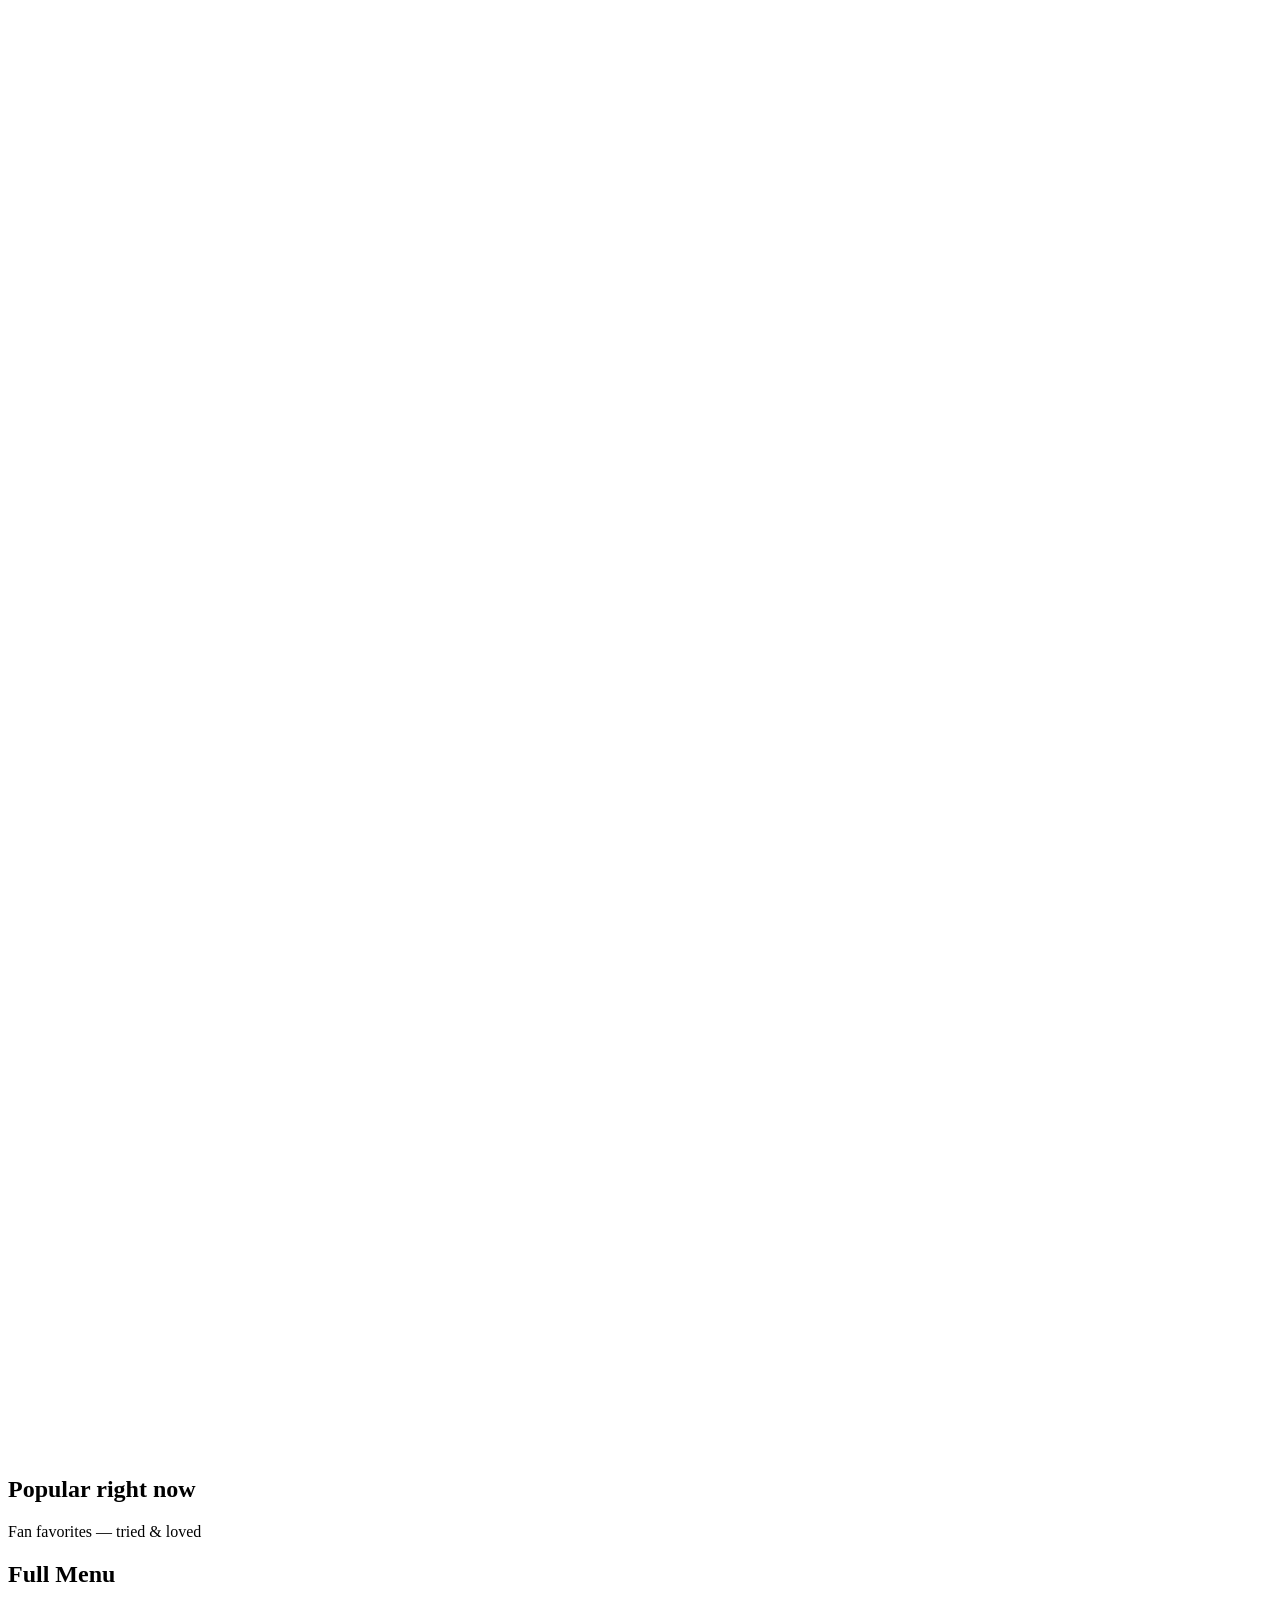
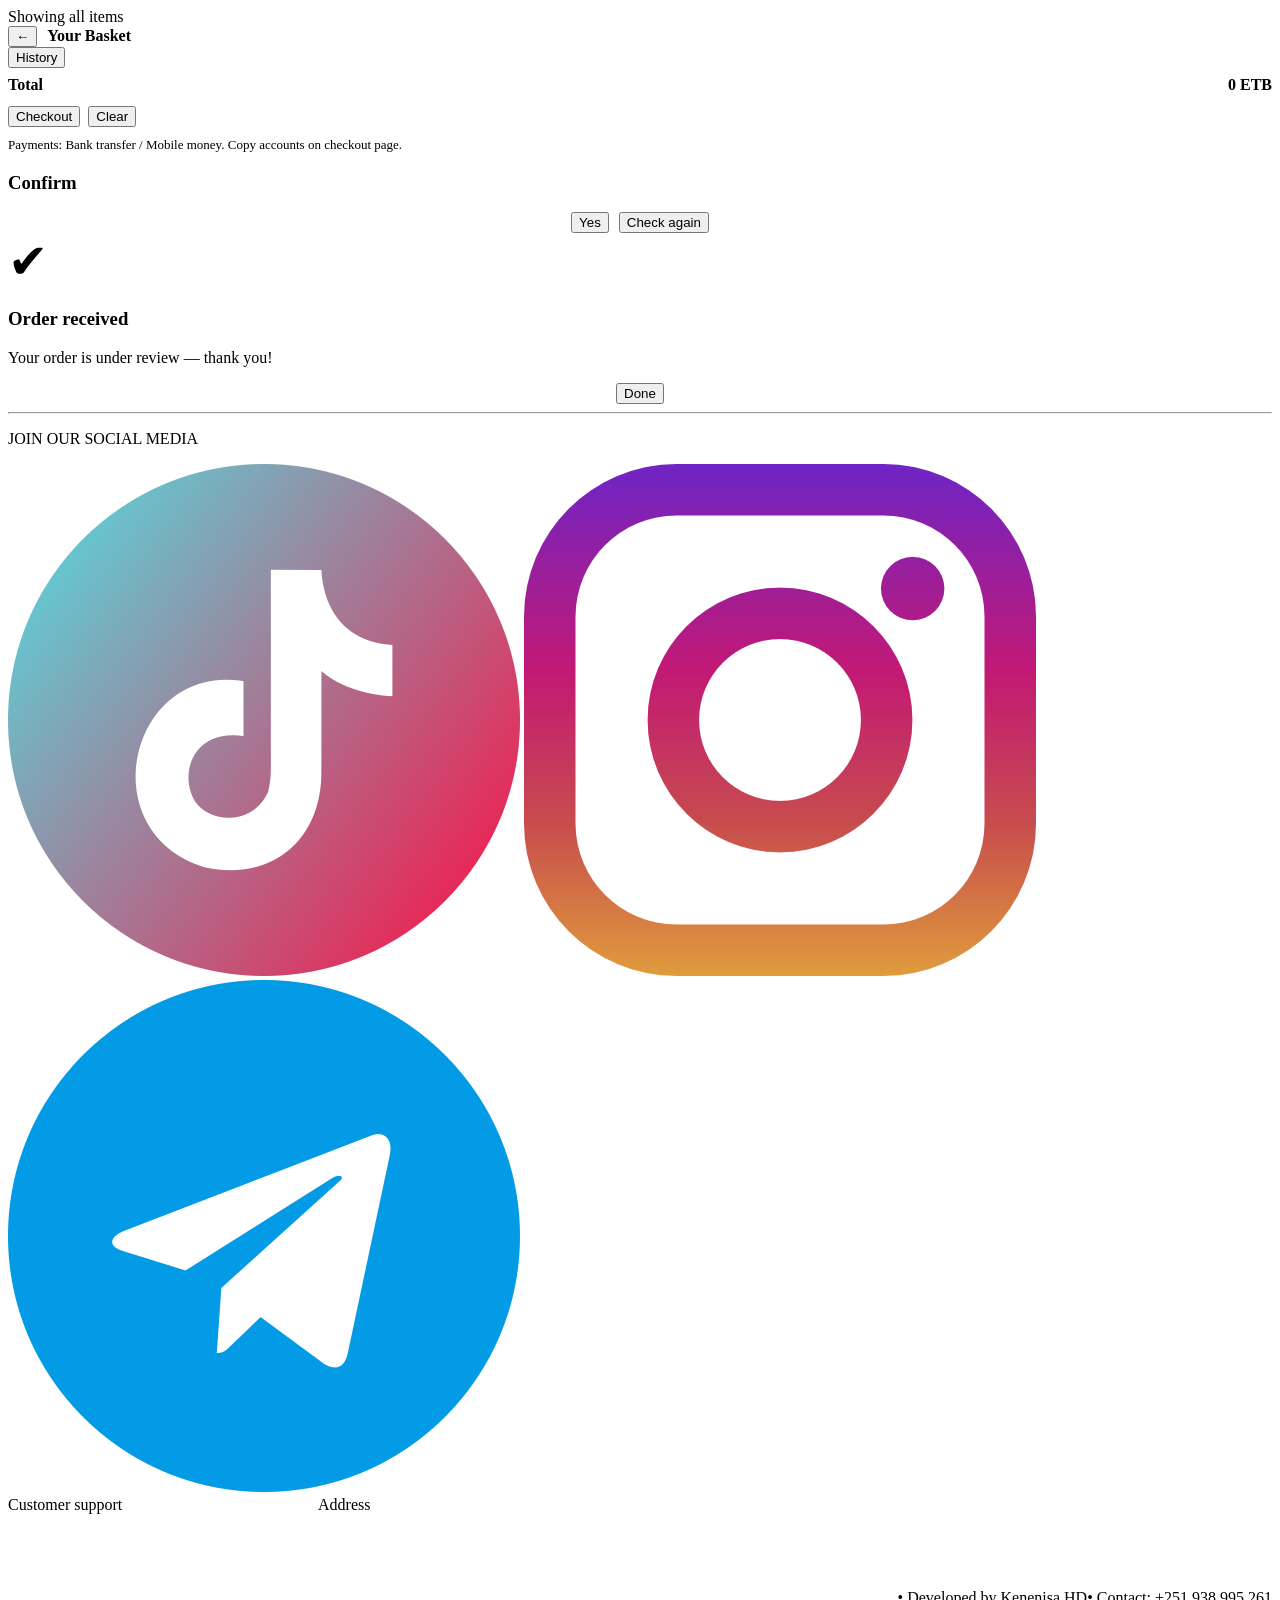
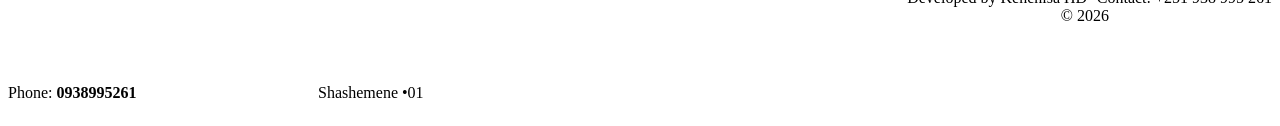
==== website/index.html @ e33bf728 "brisa caffe + sanity cms" ====
<!doctype html>
<html lang="en">

<head>
    <meta charset="utf-8" />
    <meta name="viewport" content="width=device-width,initial-scale=1" />
    <title>Berisa Caffe — Home</title>

    <link href="https://unpkg.com/aos@2.3.4/dist/aos.css" rel="stylesheet">
    <link rel="stylesheet" href="css/index.css">

</head>

<body>

    <header>
        <div class="brand">
            <img style="background: transparent;" src="images/Icons/Logo.png" alt="logo" data-aos="fade-in"
                data-aos-duration="2000" onerror="this.style.display='none'">
            <h3 data-aos="fade-up" data-aos-duration="2200">CAFFE</h3>
        </div>

        <div class="controls" data-aos="fade-up" data-aos-duration="2400">
            <div class="search">
                <svg width="16" height="16" viewBox="0 0 24 24" fill="none">
                    <path d="M21 21l-4.35-4.35" stroke="currentColor" stroke-width="1.2" stroke-linecap="round" />
                </svg>
                <input id="searchInput" placeholder="Search pizza, burger, juice..." aria-label="Search menu" />
            </div>

            <div class="theme-toggle" id="themeToggle" title="Toggle theme">🌙</div>

            <div class="cart-icon" id="cartIcon" title="Open cart" role="button" aria-label="Open cart">
                <svg width="18" height="18" viewBox="0 0 24 24" fill="none">
                    <path d="M6 6h15l-1.5 9h-12L6 6z" stroke="currentColor" stroke-width="1.5" stroke-linecap="round" />
                </svg>
                <span class="cart-badge" id="cartCount">0</span>
            </div>
        </div>
    </header>
    <!-- style="background-image:url('https://images.unsplash.com/photo-1504674900247-0877df9cc836?auto=format&fit=crop&w=1600&q=80')"> -->
    <!-- hero -->
    <section class="hero" id="hero">
        <!-- <div class="bg" id="heroBg"></div> -->

        <video class="bg1" src="bgvideo3.mp4" autoplay loop muted></video>
        <video class="bg2" src="bgvideo2.mp4" autoplay loop muted></video>
        <video class="bg3" src="bgvideo3.mp4" autoplay loop muted></video>



        <!-- <div class="overlay"></div> -->
        <div class="inner" data-aos="fade-up" data-aos-duration="2000">
            <h1>Food that makes you smile 🍕🍔🥤</h1>
            <p>Fresh pizza, burgers, juices & crafted drinks — prepared with care.</p>
            <div style="margin-top:12px" data-aos="fade-up" data-aos-duration="2300">
                <button class="small-btn"
                    onclick="document.getElementById('categoriesWrap').scrollIntoView({behavior:'smooth'})">Explore
                    Menu</button>
                <button class="small-btn" id="surpriseBtn">Surprise me 🎲</button>
            </div>
        </div>
    </section>

    <div id="categoriesWrap" class="categories fade-in" data-aos="fade-up" data-aos-duration="2800">
        <button class="cat-btn active" data-cat="all" data-aos="fade-up" data-aos-duration="3100">All</button>
        <button class="cat-btn" data-cat="fastfood" data-aos="fade-up" data-aos-duration="3200">Fast Food</button>
        <button class="cat-btn" data-cat="drinks" data-aos="fade-up" data-aos-duration="3300">Drinks</button>
        <button class="cat-btn" data-cat="juice" data-aos="fade-up" data-aos-duration="3400">Juice</button>
        <button class="cat-btn" data-cat="pizza" data-aos="fade-up" data-aos-duration="3500">Pizza</button>
    </div>

    <main>
        <section>
            <div class="section-head">
                <h2>Popular right now</h2>
                <div class="sub" style="color:var(--muted)">Fan favorites — tried & loved</div>
            </div>
            <div id="popular" class="popular-grid"></div>
        </section>

        <section>
            <div class="section-head">
                <h2>Full Menu</h2>
                <div class="sub" id="resultsText" style="color:var(--muted)">Showing all items</div>
            </div>
            <div id="menu" aria-live="polite"></div>
        </section>
    </main>

    <!-- Cart drawer (has close/back icon) -->
    <aside class="cart-drawer" id="cartDrawer" aria-hidden="true">
        <div class="drawer-head">
            <div style="display:flex;align-items:center;gap:10px">
                <button class="small-btn" id="closeCart" title="Close cart">←</button>
                <div style="font-weight:800">Your Basket</div>
            </div>
            <div>
                <button class="small-btn" id="goToOrders" title="Orders / History">History</button>
            </div>
        </div>

        <div class="cart-items" id="cartItems"></div>

        <div style="display:flex;justify-content:space-between;align-items:center;margin-top:8px">
            <div style="font-weight:800">Total</div>
            <div id="cartTotal" style="font-weight:900;color:var(--green)">0 ETB</div>
        </div>

        <div style="display:flex;gap:8px;margin-top:12px">
            <button class="checkout-btn" id="gotoCheckout">Checkout</button>
            <button class="small-btn" id="clearCart">Clear</button>
        </div>

        <div style="margin-top:10px;color:var(--muted);font-size:13px">Payments: Bank transfer / Mobile money. Copy
            accounts on checkout page.</div>
    </aside>

    <!-- Centered modals -->
    <div class="modal" id="confirmModal">
        <div class="box">
            <h3 id="confirmTitle">Confirm</h3>
            <p id="confirmBody"></p>
            <div style="display:flex;gap:10px;justify-content:center;margin-top:12px"><button class="checkout-btn"
                    id="confirmYes">Yes</button><button class="small-btn" id="confirmNo">Check again</button></div>
        </div>
    </div>

    <div class="modal" id="successModal">
        <div class="box">
            <div style="font-size:48px;color:var(--green)">✔</div>
            <h3 id="successTitle">Order received</h3>
            <p id="successBody">Your order is under review — thank you!</p>
            <div style="display:flex;justify-content:center;margin-top:12px"><button class="checkout-btn"
                    id="successDone">Done</button></div>
        </div>
    </div>

    <div class="modal" id="viewProofModal">
        <div class="box" id="proofBox"></div>
    </div>

    <div class="toast" id="toast"></div>

    <footer>
        <hr>
        <div class="social-media">

            <p> JOIN OUR SOCIAL MEDIA</p>
            <div class="social-link">
                <a href="#">
                    <img src="images/social-media/tiktok.png" alt="Tiktok"></a>
                <a href="#">
                    <img src="images/social-media/instagram.png" alt="Instagram"></a>
                <a href="#">
                    <img src="images/Icons/telegram.png" alt="Telegram"></a>
            </div>
        </div>
        <div
            style="max-width:var(--maxw);margin:0 auto;display:flex;justify-content:space-between;gap:12px;flex-wrap:wrap;align-items:center">
            <div style="display: flex; align-items: center; justify-content: center; gap: 10px;">
                <div>
                    <span>Customer support</span><br />
                    <video src="images/Icons/tech-support.mp4" autoplay loop>

                    </video>
                    <p>Phone:<strong> 0938995261</strong></p>
                </div>

                <div>
                    <span>Address</span><br />
                    <video src="images/Icons/location.mp4" autoplay loop></video>
                    <p> Shashemene •01</p>
                </div>

            </div>
            <div style="color:var(--muted) ;text-align: center;">• Developed by Kenenisa HD• Contact: +251 938 995 261
                <br> ©
                2026
            </div>
        </div>
    </footer>

    <script src="https://unpkg.com/aos@2.3.4/dist/aos.js"></script>

    <script type="module" src="js/index.js"></script>
</body>

</html>
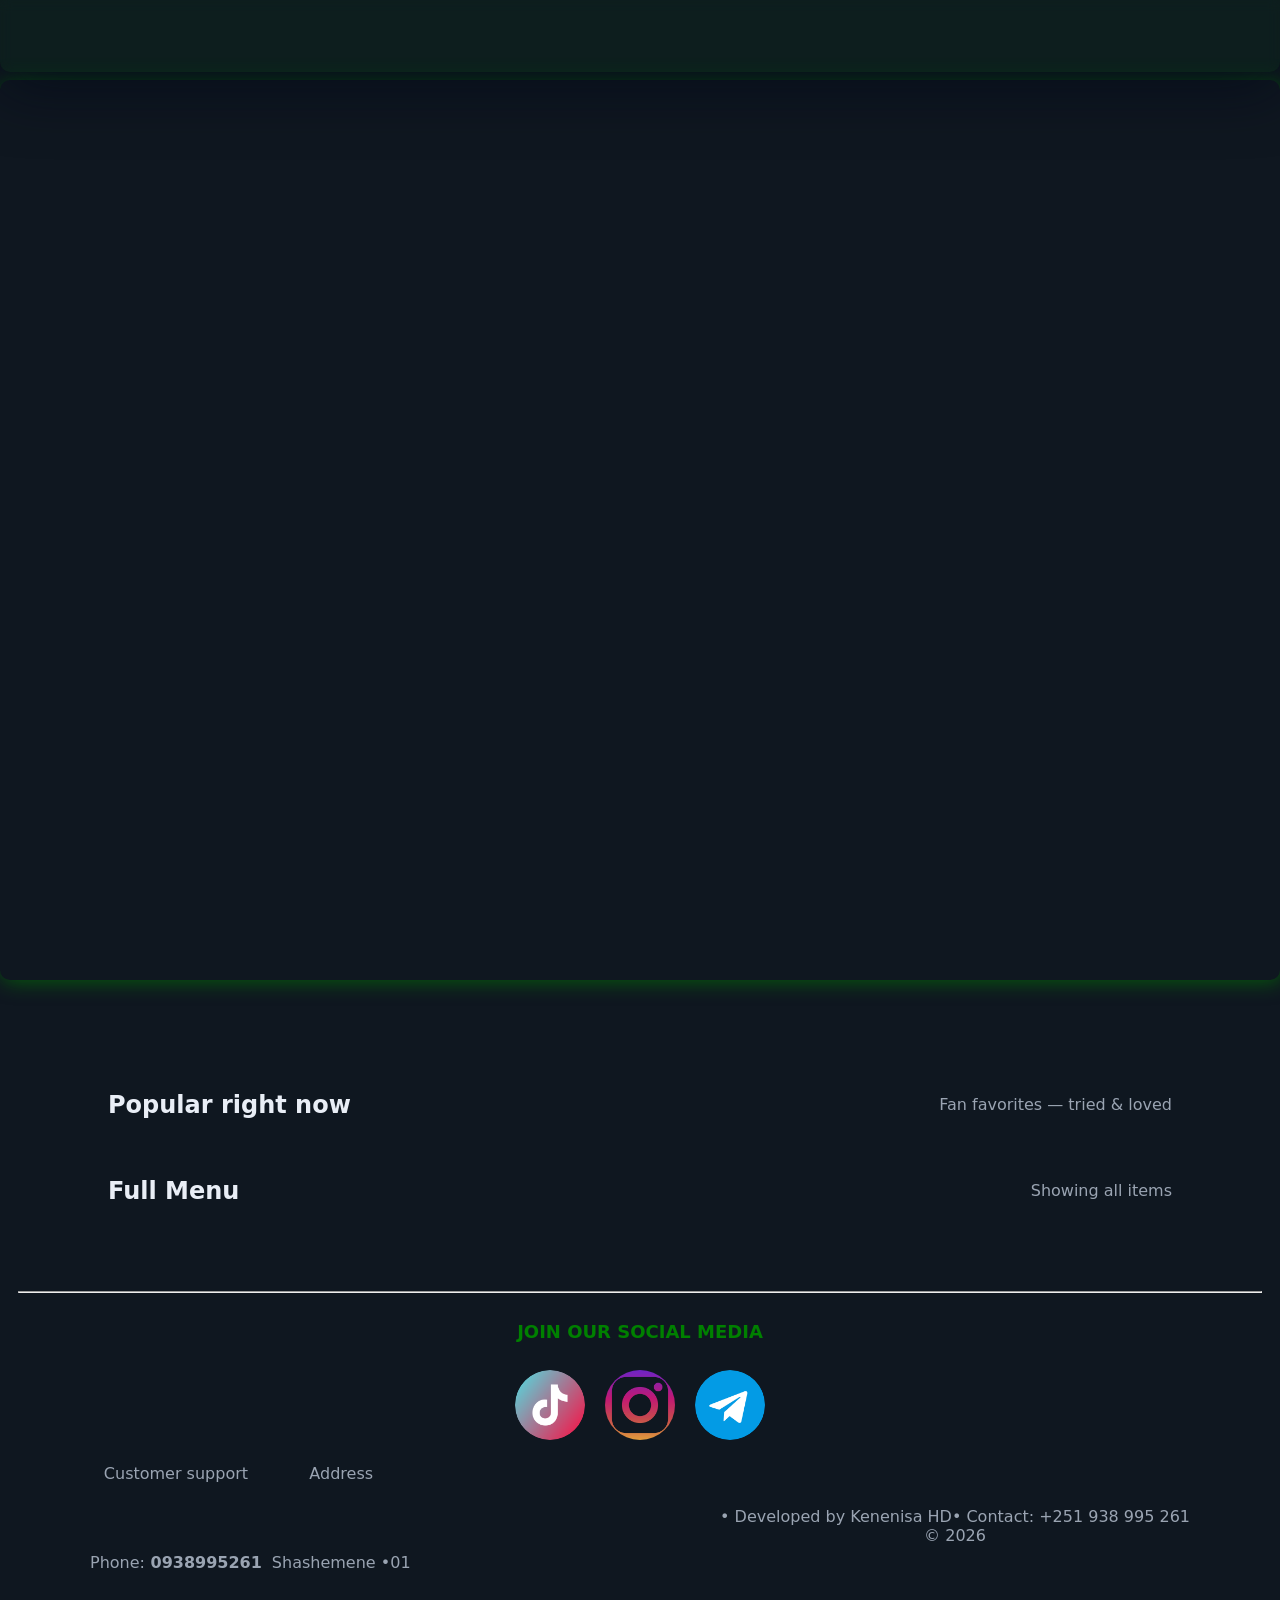
==== commit 5ff4545a: "Update index.html" ====
--- a/website/index.html
+++ b/website/index.html
@@ -7,7 +7,7 @@
     <title>Berisa Caffe — Home</title>
 
     <link href="https://unpkg.com/aos@2.3.4/dist/aos.css" rel="stylesheet">
-    <link rel="stylesheet" href="css/index.css">
+    <link rel="stylesheet" href="/website/public/css/index.css">
 
 </head>
 
@@ -183,7 +183,7 @@
 
     <script src="https://unpkg.com/aos@2.3.4/dist/aos.js"></script>
 
-    <script type="module" src="js/index.js"></script>
+    <script type="module" src="/website/public/js/index.js"></script>
 </body>
 
-</html>+</html>
--- a/website/public/css/index.css
+++ b/website/public/css/index.css
@@ -0,0 +1,719 @@
+:root {
+    --green: #12a454;
+    --green-2: #54d38f;
+    --bg: #0f1720;
+    --card: #0b1220;
+    --muted: #9aa4b2;
+    --text: #e9eef6;
+    --glass: rgba(255, 255, 255, 0.04);
+    --shadow: 0 16px 60px rgba(2, 6, 23, 0.6);
+    --radius: 14px;
+    --maxw: 1100px;
+}
+
+:root[data-theme="light"] {
+    --bg: #f6f9fb;
+    --card: #fff;
+    --muted: #445162;
+    --text: #0b1220;
+    --glass: rgba(11, 18, 32, 0.03);
+    --shadow: 0 12px 40px rgba(11, 18, 32, 0.06);
+}
+
+* {
+    box-sizing: border-box
+}
+
+html,
+body {
+    height: 100%;
+    margin: 0;
+    font-family: Poppins, Inter, system-ui;
+    background: var(--bg);
+    color: var(--text);
+    -webkit-font-smoothing: antialiased
+}
+
+a {
+    color: inherit;
+    text-decoration: none
+}
+
+/* Header */
+header {
+    position: fixed;
+    top: 0;
+    left: 0;
+    right: 0;
+    /*
+    transform: translateX(-50%);
+    width: min(var(--maxw), 96%); */
+    z-index: 1400;
+    display: flex;
+    align-items: center;
+    justify-content: space-between;
+    gap: 12px;
+    padding: 12px;
+    /* border-radius: 28px; */
+    border-bottom-right-radius: 10px;
+    border-bottom-left-radius: 10px;
+    /* background: linear-gradient(180deg, rgba(255, 255, 255, 0.02), rgba(0, 0, 0, 0.03)); */
+    background-color: rgba(8, 94, 19, 0.11);
+    box-shadow: var(--shadow);
+    backdrop-filter: blur(6px);
+}
+
+.brand {
+    display: flex;
+    align-items: center;
+    gap: 10px
+}
+
+.brand img {
+    width: 48px;
+    height: 48px;
+    border-radius: 10px;
+    object-fit: cover
+}
+
+.brand h3 {
+    margin: 0;
+    font-size: 30px;
+    font-weight: 700;
+    color: green;
+}
+
+.controls {
+    display: flex;
+    align-items: center;
+    gap: 10px
+}
+
+.search {
+    display: flex;
+    align-items: center;
+    gap: 8px;
+    background: var(--card);
+    padding: 8px;
+    border-radius: 12px;
+    border: 1px solid rgba(255, 255, 255, 0.02)
+}
+
+.search input {
+    background: transparent;
+    border: 0;
+    outline: 0;
+    color: var(--text);
+    width: 160px;
+
+}
+
+
+
+/* .hamburger {
+    display: flex;
+    align-items: center;
+    justify-content: center;
+    width: 44px;
+    height: 44px;
+    border-radius: 10px;
+    background: var(--card);
+    cursor: pointer;
+    border: 1px solid rgba(255, 255, 255, 0.02)
+} */
+
+.theme-toggle {
+    padding: 8px;
+    border-radius: 10px;
+    background: var(--bg);
+    cursor: pointer;
+    transition: scale 2s ease-in-out;
+}
+
+.theme-toggle:hover {
+    scale: 1.1;
+}
+
+.cart-icon {
+
+    position: relative;
+    padding: 8px;
+    border-radius: 10px;
+    background: var(--bg);
+    cursor: pointer;
+    border: 1px solid rgba(255, 255, 255, 0.02)
+}
+
+.cart-badge {
+    position: absolute;
+    top: -6px;
+    right: -6px;
+    background: var(--green);
+    color: #fff;
+    padding: 3px 7px;
+    border-radius: 999px;
+    font-size: 12px;
+    font-weight: 700;
+}
+
+/* hero */
+.hero {
+    height: 100vh;
+    display: flex;
+    align-items: center;
+    justify-content: center;
+    text-align: center;
+    position: relative;
+    /* border-bottom-left-radius: 22px;
+    border-bottom-right-radius: 22px; */
+    border-radius: 10px;
+    overflow: hidden;
+    padding: 40px 18px;
+    margin-top: 80px;
+    box-shadow: 2px 2px 20px rgba(0, 128, 0, 0.644);
+
+}
+
+.hero .bg1 {
+    position: absolute;
+    inset: 0;
+    /* background-size: cover;
+    background-position: center; */
+    transition: transform 1000ms, opacity 700ms;
+    filter: contrast(1.02) saturate(1.04) brightness(.78);
+    border-radius: 10px;
+    width: 100%;
+    height: 100%;
+    object-fit: cover;
+    animation: videos 18s infinite;
+}
+
+.hero .bg2 {
+    position: absolute;
+    inset: 0;
+    /* background-size: cover;
+    background-position: center; */
+    transition: transform 1000ms, opacity 700ms;
+    filter: contrast(1.02) saturate(1.04) brightness(.78);
+    border-radius: 10px;
+    width: 100%;
+    height: 100%;
+    object-fit: cover;
+    animation: videos2 18s infinite;
+}
+
+.hero .bg3 {
+    position: absolute;
+    inset: 0;
+    /* background-size: cover;
+    background-position: center; */
+    transition: transform 1000ms, opacity 700ms;
+    filter: contrast(1.02) saturate(1.04) brightness(.78);
+    border-radius: 10px;
+    width: 100%;
+    height: 100%;
+    object-fit: cover;
+    animation: videos3 18s infinite;
+}
+
+@keyframes videos {
+    0% {
+        opacity: 1;
+    }
+
+    30% {
+        opacity: 1;
+    }
+
+    33% {
+        opacity: 0;
+    }
+
+    100% {
+        opacity: 0;
+    }
+}
+
+@keyframes videos1 {
+    0% {
+        opacity: 0;
+    }
+
+    33% {
+        opacity: 1;
+    }
+
+    60% {
+        opacity: 1;
+    }
+
+    66% {
+        opacity: 0;
+    }
+
+    100% {
+        opacity: 0;
+    }
+
+}
+
+@keyframes videos3 {
+    0% {
+        opacity: 0;
+    }
+
+    66% {
+        opacity: 1;
+    }
+
+    90% {
+        opacity: 1;
+    }
+
+    100% {
+        opacity: 0;
+    }
+}
+
+.hero .overlay {
+    position: absolute;
+    inset: 0;
+    background: linear-gradient(180deg, rgba(0, 0, 0, 0.2), rgba(0, 0, 0, 0.5))
+}
+
+.hero .inner {
+    position: relative;
+    z-index: 2;
+    max-width: 920px;
+    color: var(--text)
+}
+
+.hero h1 {
+    font-size: 30px;
+    margin: 0 0 8px;
+    color: white;
+}
+
+.hero p {
+    color: wheat;
+    margin: 0 0 12px
+}
+
+/* categories */
+.categories {
+    display: flex;
+    gap: 10px;
+    flex-wrap: wrap;
+    justify-content: center;
+    padding: 18px;
+    font-weight: bolder;
+
+}
+
+.cat-btn {
+    padding: 10px 14px;
+    border-radius: 999px;
+    /* background: linear-gradient(180deg, rgba(255, 255, 255, 0.02), rgba(0, 0, 0, 0.03)); */
+    background-color: white;
+    border: 1px solid rgba(255, 255, 255, 0.02);
+    cursor: pointer;
+    color: green;
+    font-weight: 700;
+    transition: transform 2s;
+}
+
+.cat-btn.active {
+    background: linear-gradient(90deg, var(--green), var(--green-2));
+    color: #ffffff;
+    transform: translateY(-6px);
+    box-shadow: 0 18px 40px rgba(2, 6, 23, 0.14)
+}
+
+.cat-btn:hover {
+    transform: scale(1.1);
+    box-shadow: 5px 5px 5px green;
+    color: #000;
+}
+
+main {
+    max-width: var(--maxw);
+    margin: 0 auto;
+    padding: 18px;
+    display: grid;
+    gap: 18px
+}
+
+.section-head {
+    display: flex;
+    justify-content: space-between;
+    align-items: center
+}
+
+.popular-grid {
+    display: grid;
+    grid-template-columns: repeat(auto-fit, minmax(180px, 1fr));
+    gap: 12px
+}
+
+/* 3D card */
+.card {
+    background: var(--card);
+    border-radius: 12px;
+    overflow: hidden;
+    box-shadow: var(--shadow);
+    transition: transform 600ms, box-shadow 600ms;
+    transform-style: preserve-3d
+}
+
+.card .media {
+    height: 140px;
+    overflow: hidden
+}
+
+.card .media img {
+    width: 100%;
+    height: 100%;
+    object-fit: cover;
+    display: block;
+    transition: transform 900ms
+}
+
+.card .meta {
+    padding: 10px;
+    display: flex;
+    justify-content: space-between;
+    align-items: center
+}
+
+.card:hover {
+    transform: translateY(-10px) rotateX(4deg) rotateY(-6deg) scale(1.02);
+    box-shadow: 0 26px 80px rgba(2, 6, 23, 0.6)
+}
+
+.card:hover .media img {
+    transform: scale(1.06) rotate(.6deg)
+}
+
+/* menu grid */
+#menu {
+    display: grid;
+    grid-template-columns: repeat(auto-fit, minmax(180px, 1fr));
+    gap: 12px
+}
+
+.menu-item {
+    background: linear-gradient(180deg, rgba(255, 255, 255, 0.01), rgba(0, 0, 0, 0.03));
+    border-radius: 10px;
+    overflow: hidden;
+    box-shadow: 0 10px 30px rgba(0, 0, 0, 0.25);
+    display: flex;
+    flex-direction: column;
+    transition: transform 2s;
+
+}
+
+.menu-item:hover img {
+    transform: scale(1.02);
+}
+
+.menu-item:hover {
+    transform: scale(1.03);
+    box-shadow: 2px 2px 20px rgba(0, 128, 0, 0.575);
+}
+
+.menu-item .img {
+    height: 280px;
+
+    background: #000
+}
+
+.menu-item .img img {
+    height: 100%;
+    width: 100%;
+    object-fit: cover;
+    transition: transform 700ms
+}
+
+
+
+.menu-name {
+    font-weight: 700
+}
+
+.menu-desc {
+    color: var(--muted);
+    font-size: 13px;
+    margin: 6px 0
+}
+
+.price {
+    font-weight: bolder;
+    color: var(--green);
+    padding: 10px;
+    border-radius: 6px;
+
+}
+
+.menu-foot {
+    display: flex;
+    justify-content: space-between;
+    align-items: center
+}
+
+.menu-item .body {
+    padding: 10px;
+}
+
+
+.btn-add {
+    padding: 8px 10px;
+    border-radius: 8px;
+    background: linear-gradient(90deg, var(--green), var(--green-2));
+
+
+    color: white;
+    border: 0;
+    cursor: pointer;
+    font-weight: 700
+}
+
+.small-btn,
+.checkout-btn {
+    padding: 8px;
+    border-radius: 8px;
+    background-color: green;
+    border: 1px solid rgba(255, 255, 255, 0.04);
+    color: white;
+    cursor: pointer;
+}
+
+.small-btn:hover,
+.checkout-btn:hover {
+    background-color: #12e671;
+    color: black;
+    transform: scale(1.05);
+}
+
+/* Cart drawer (with back/close) */
+.cart-drawer {
+    position: fixed;
+    right: -100%;
+    top: 0;
+    height: 100%;
+    width: 420px;
+    max-width: 100%;
+    background: var(--card);
+    box-shadow: -20px 0 60px rgba(0, 0, 0, 0.45);
+    transition: right 420ms;
+    z-index: 1500;
+    padding: 14px;
+    display: flex;
+    flex-direction: column
+}
+
+.cart-drawer.open {
+    right: 0
+}
+
+.cart-drawer .drawer-head {
+    display: flex;
+    align-items: center;
+    justify-content: space-between;
+    gap: 12px
+}
+
+.cart-items {
+    overflow: auto;
+    flex: 1;
+    padding-right: 8px;
+    margin-top: 8px
+}
+
+.cart-row {
+    display: flex;
+    gap: 10px;
+    align-items: center;
+    padding: 10px;
+    border-radius: 8px;
+    background: linear-gradient(180deg, rgba(255, 255, 255, 0.01), rgba(0, 0, 0, 0.03));
+    margin-bottom: 8px
+}
+
+.cart-row img {
+    width: 64px;
+    height: 64px;
+    object-fit: cover;
+    border-radius: 8px
+}
+
+.qty-controls {
+    display: flex;
+    gap: 8px;
+    align-items: center
+}
+
+/* .small-btn {
+    padding: 6px 8px;
+    border-radius: 8px;
+    border: 0;
+    background: rgba(255, 255, 255, 0.03);
+    color: var(--text);
+    cursor: pointer
+} */
+/* checkout btn */
+/* .checkout-btn {
+    padding: 8px;
+    border-radius: 8px;
+    background-color: green;
+    border: 1px solid rgba(255, 255, 255, 0.04);
+    color: white;
+    cursor: pointer;
+} */
+
+/* toast */
+.toast {
+    position: fixed;
+    bottom: 18px;
+    left: 50%;
+    transform: translateX(-50%);
+    background: rgba(0, 0, 0, 0.75);
+    color: #fff;
+    padding: 10px 14px;
+    border-radius: 10px;
+    display: none;
+    z-index: 1600
+}
+
+/* centered modal template (reused across pages) */
+.modal {
+    position: fixed;
+    left: 0;
+    top: 0;
+    width: 100%;
+    height: 100%;
+    background: rgba(0, 0, 0, 0.6);
+    display: none;
+    align-items: center;
+    justify-content: center;
+    z-index: 1700
+}
+
+.modal .box {
+    background: var(--card);
+    padding: 18px;
+    border-radius: 12px;
+    max-width: 420px;
+    width: 92%;
+    text-align: center
+}
+
+.modal .box h3 {
+    margin: 6px 0
+}
+
+.modal .box p {
+    color: var(--muted)
+}
+
+footer {
+    padding: 40px 18px;
+    text-align: center;
+    color: var(--muted)
+}
+
+/* responsive */
+@media(min-width:900px) {
+    .search input {
+        width: 220px
+    }
+
+    .hero h1 {
+        font-size: 40px
+    }
+}
+
+@media(max-width:700px) {
+    header {
+        transform: none;
+        width: auto
+    }
+
+    .search input {
+        width: 110px
+    }
+
+    .menu-item .img {
+        height: 250px
+    }
+
+    .menu-item .img img {
+        height: 100%;
+        width: 100%;
+    }
+
+    .cart-drawer {
+        width: 100%
+    }
+}
+
+.social-media {
+    margin: 10px;
+    display: flex;
+    flex-direction: column;
+    align-items: center;
+    justify-content: center;
+}
+
+.social-link {
+    display: flex;
+
+}
+
+.social-media a {
+    text-decoration: none;
+    margin: 10px;
+
+
+    transition: transform 2s;
+}
+
+.social-media p {
+    font-weight: bolder;
+    font-size: 18px;
+    color: green;
+}
+
+.social-media a img {
+    width: 70px;
+    border-radius: 35px;
+    border: none;
+    object-fit: cover;
+
+
+}
+
+.social-media a img:hover {
+    transform: scale(1.05);
+}
+
+/* scrollbar */
+::-webkit-scrollbar {
+    width: 5px;
+}
+
+::-webkit-scrollbar-thumb {
+    border-radius: 100px;
+    background-color: rgb(21, 108, 4);
+
+}
+
+::-webkit-scrollbar-track {
+    background-color: rgba(86, 87, 87, 0);
+
+}
+
+/* 3d social media */
+video {
+    width: 100px;
+    background-color: transparent;
+}
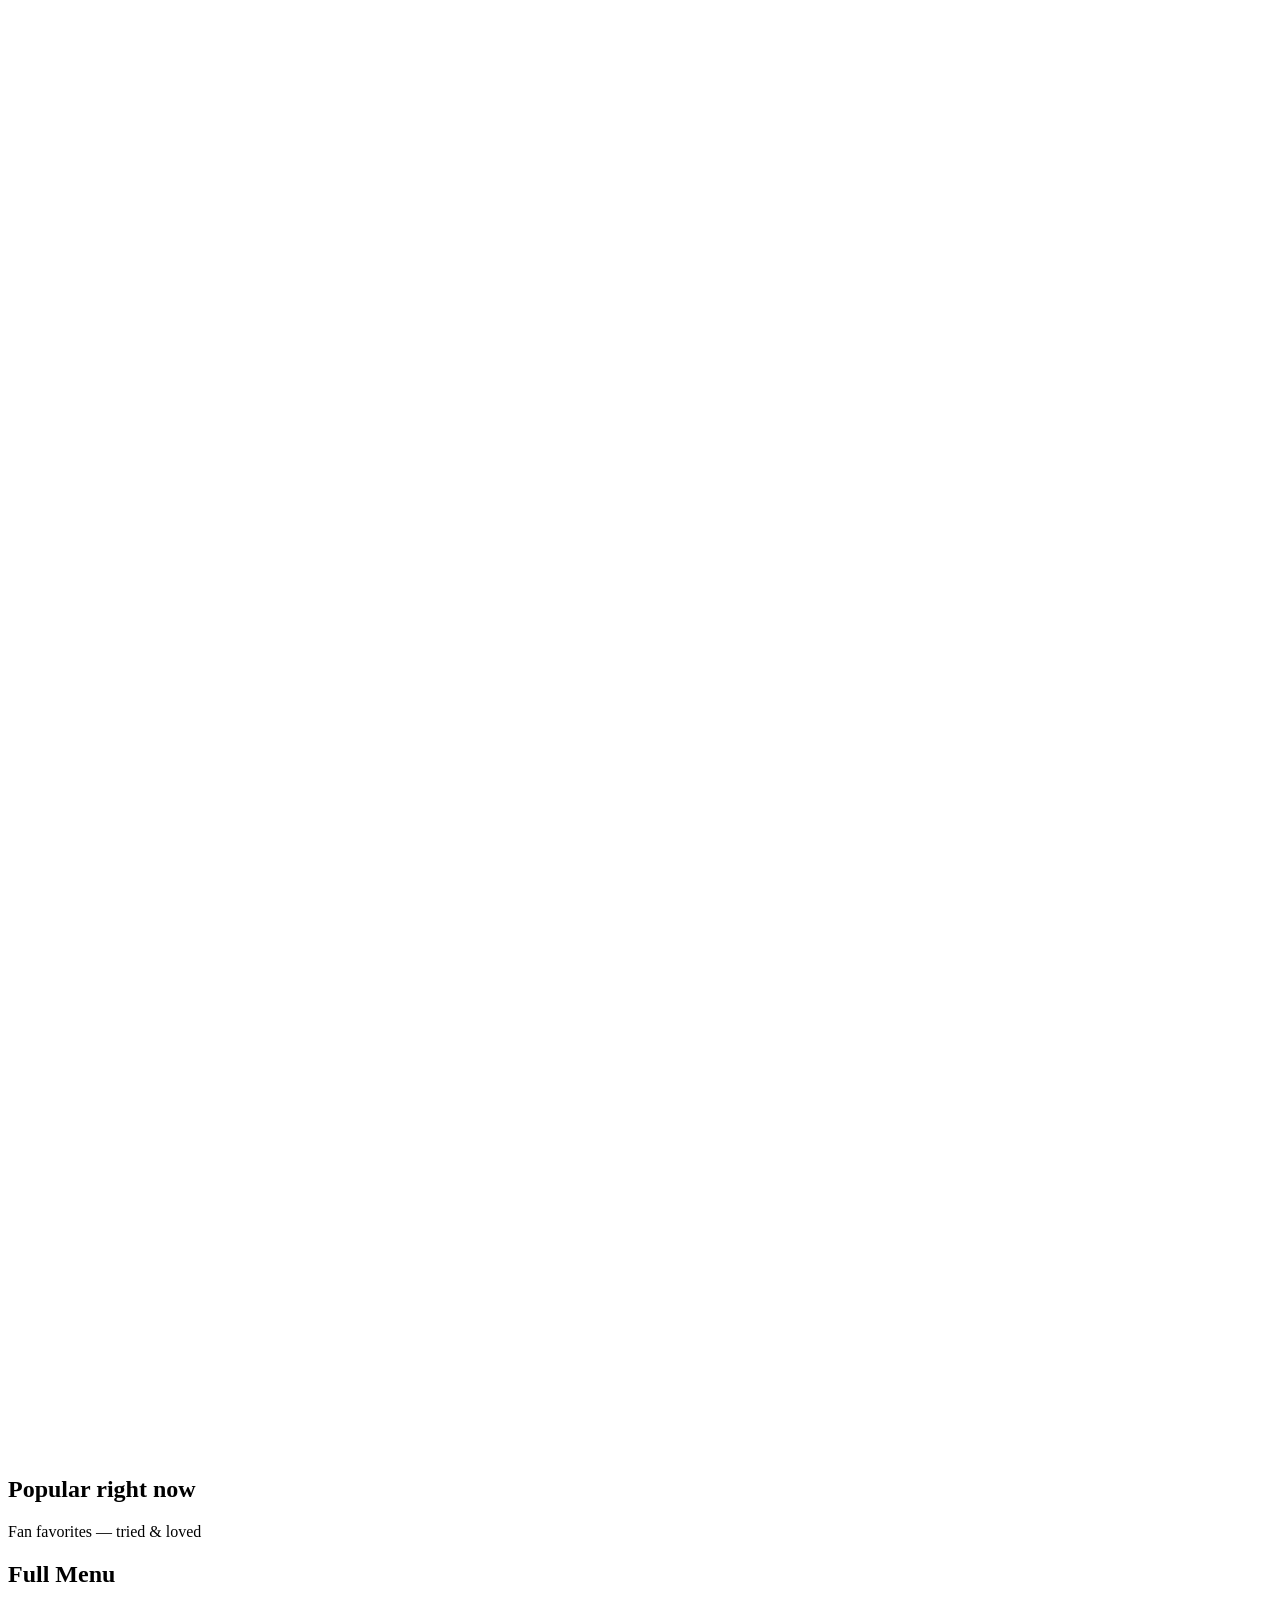
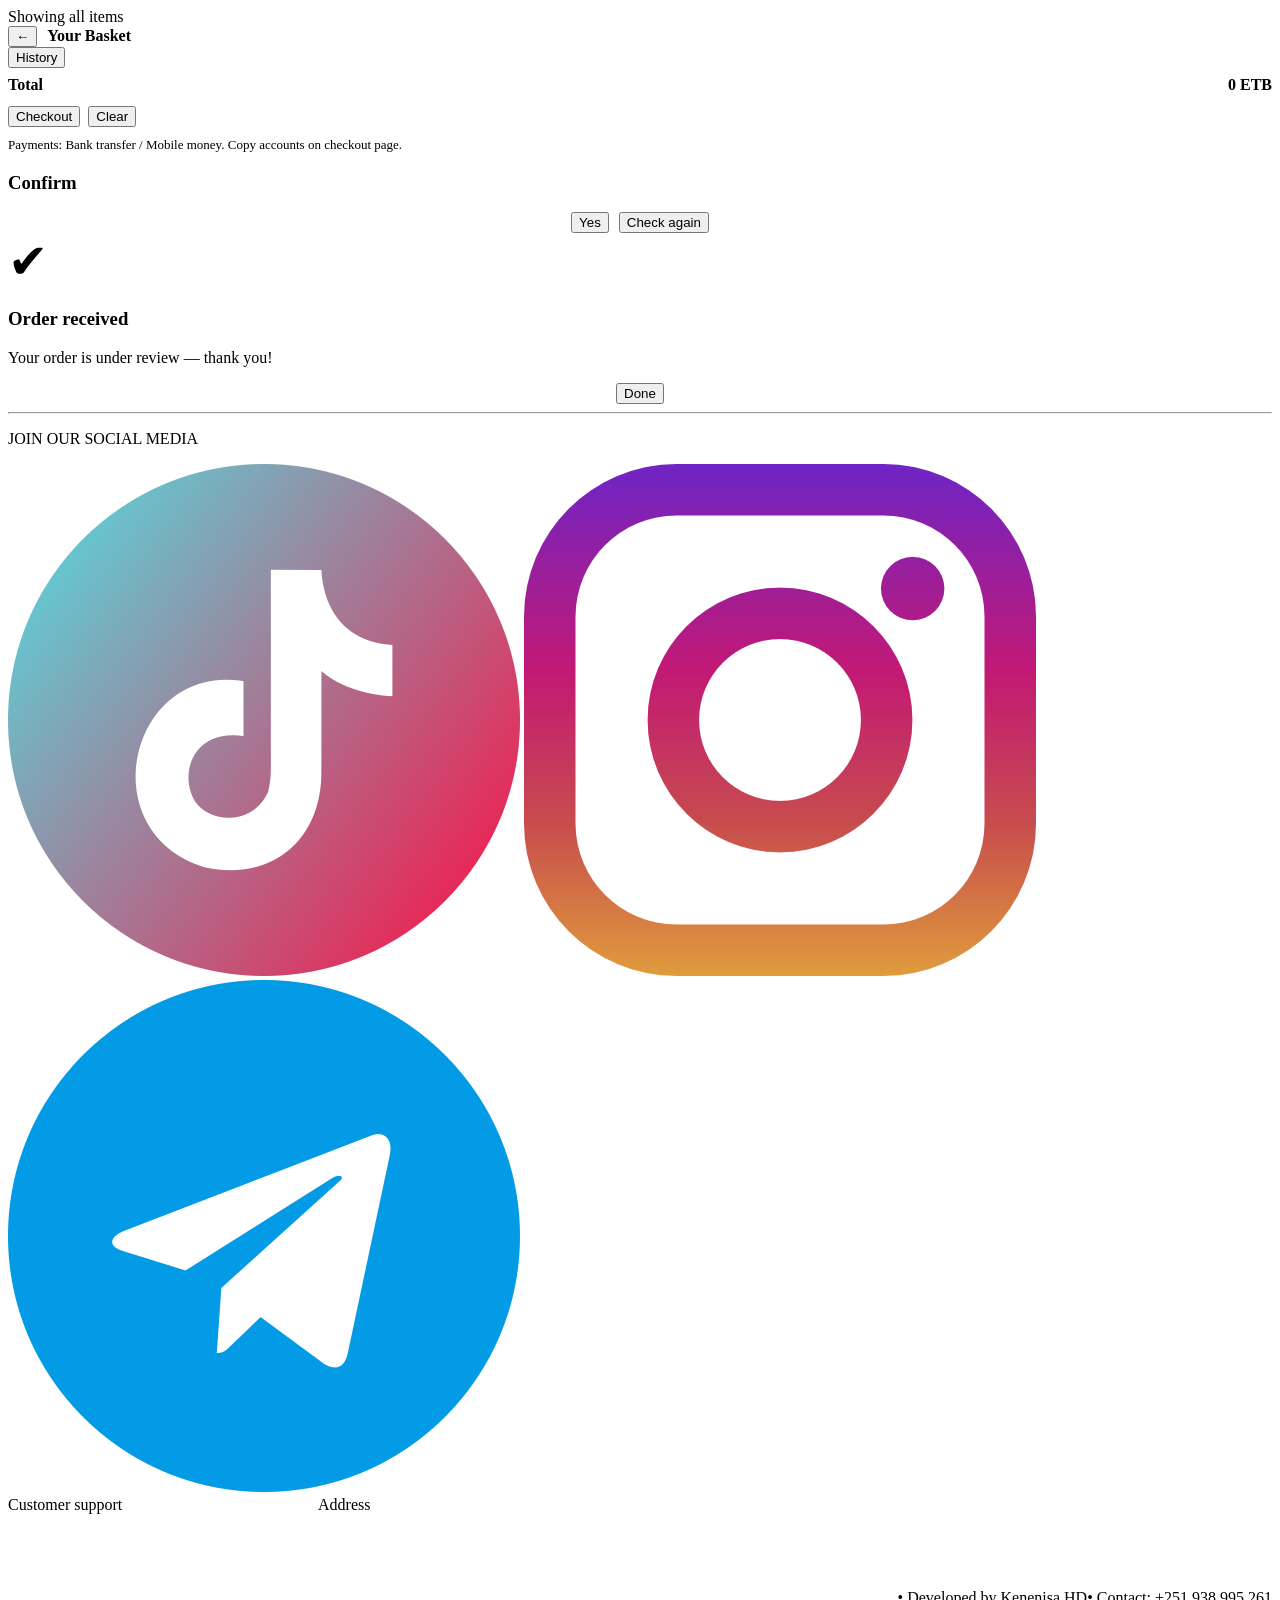
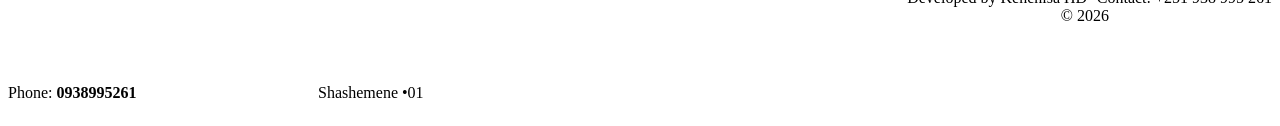
==== commit e4c63cb7: "Update CSS and JS file paths in index.html" ====
--- a/website/index.html
+++ b/website/index.html
@@ -7,7 +7,7 @@
     <title>Berisa Caffe — Home</title>
 
     <link href="https://unpkg.com/aos@2.3.4/dist/aos.css" rel="stylesheet">
-    <link rel="stylesheet" href="/website/public/css/index.css">
+    <link rel="stylesheet" href="/public/css/index.css">
 
 </head>
 
@@ -183,7 +183,7 @@
 
     <script src="https://unpkg.com/aos@2.3.4/dist/aos.js"></script>
 
-    <script type="module" src="/website/public/js/index.js"></script>
+    <script type="module" src="/public/js/index.js"></script>
 </body>
 
 </html>
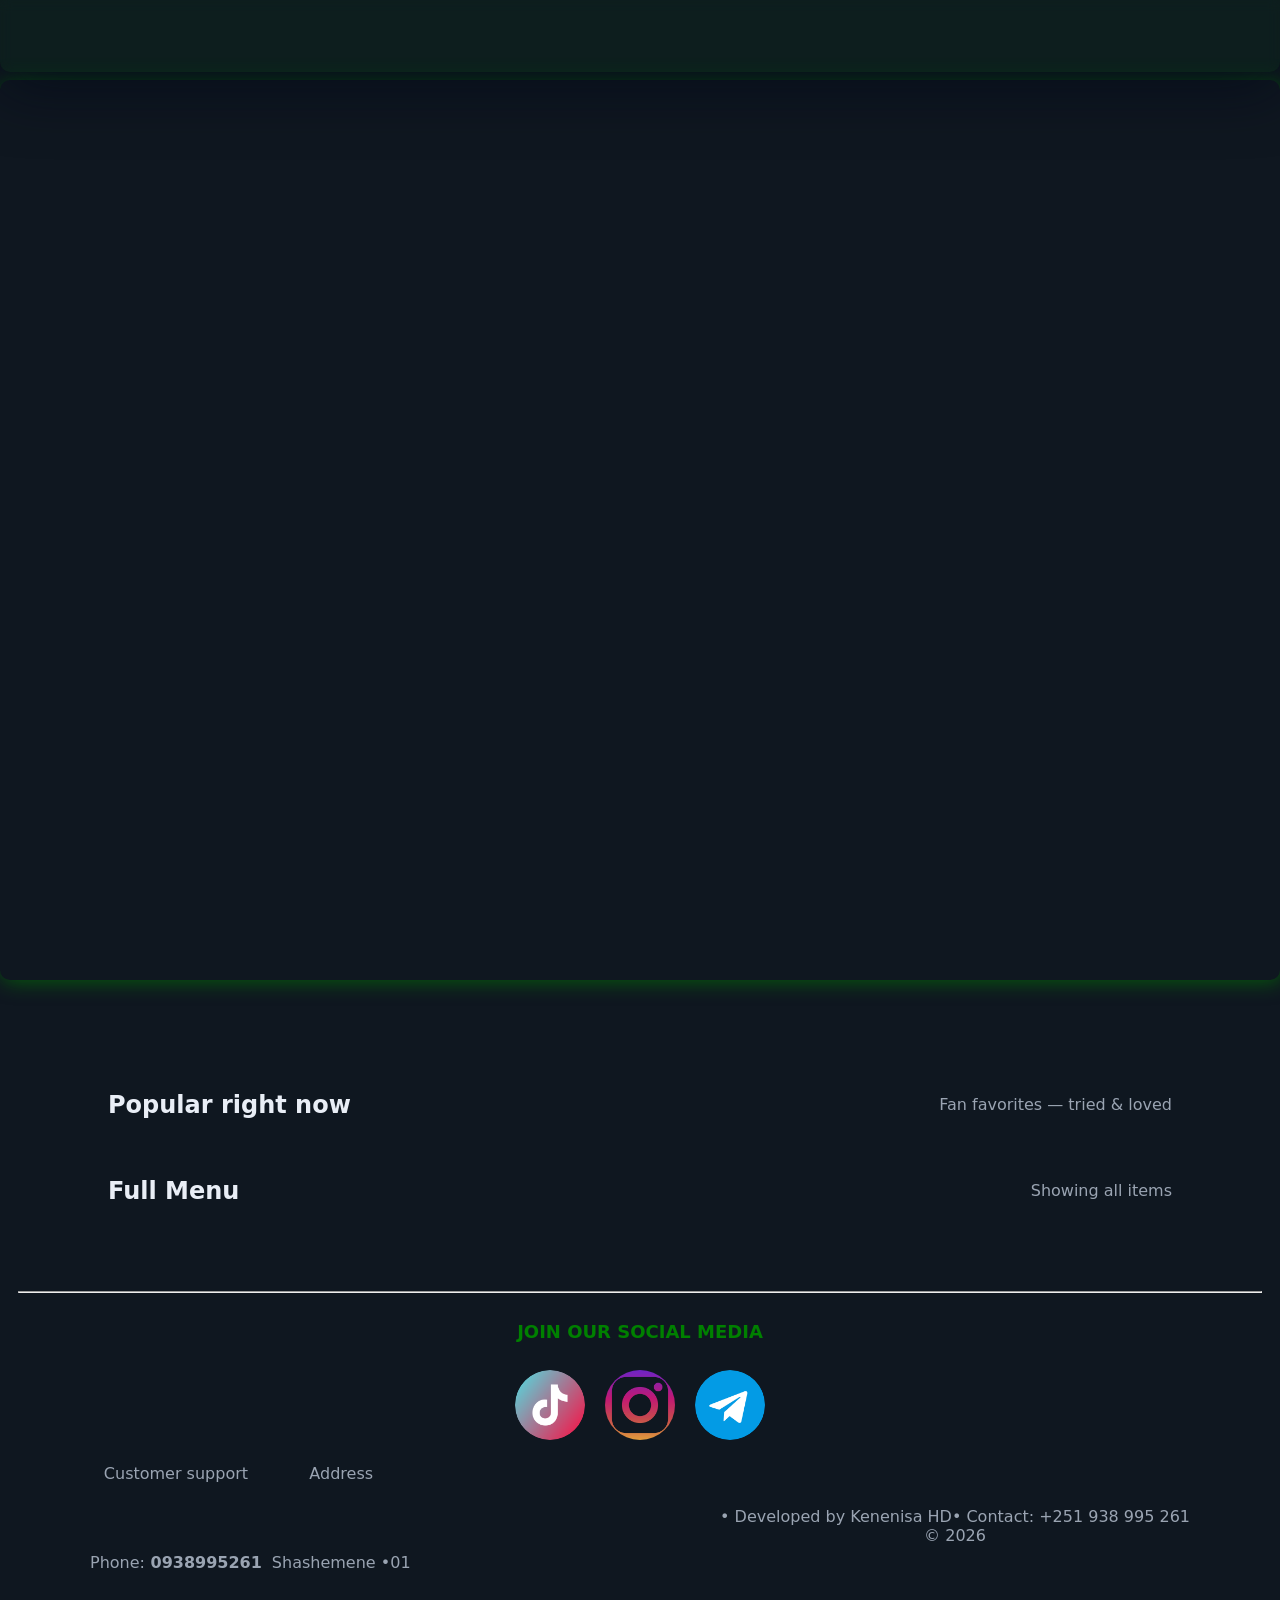
==== commit a17b7c8f: "Update index.html" ====
--- a/website/index.html
+++ b/website/index.html
@@ -7,7 +7,7 @@
     <title>Berisa Caffe — Home</title>
 
     <link href="https://unpkg.com/aos@2.3.4/dist/aos.css" rel="stylesheet">
-    <link rel="stylesheet" href="/public/css/index.css">
+    <link rel="stylesheet" href="public/css/index.css">
 
 </head>
 
--- a/website/public/css/index.css
+++ b/website/public/css/index.css
@@ -0,0 +1,719 @@
+:root {
+    --green: #12a454;
+    --green-2: #54d38f;
+    --bg: #0f1720;
+    --card: #0b1220;
+    --muted: #9aa4b2;
+    --text: #e9eef6;
+    --glass: rgba(255, 255, 255, 0.04);
+    --shadow: 0 16px 60px rgba(2, 6, 23, 0.6);
+    --radius: 14px;
+    --maxw: 1100px;
+}
+
+:root[data-theme="light"] {
+    --bg: #f6f9fb;
+    --card: #fff;
+    --muted: #445162;
+    --text: #0b1220;
+    --glass: rgba(11, 18, 32, 0.03);
+    --shadow: 0 12px 40px rgba(11, 18, 32, 0.06);
+}
+
+* {
+    box-sizing: border-box
+}
+
+html,
+body {
+    height: 100%;
+    margin: 0;
+    font-family: Poppins, Inter, system-ui;
+    background: var(--bg);
+    color: var(--text);
+    -webkit-font-smoothing: antialiased
+}
+
+a {
+    color: inherit;
+    text-decoration: none
+}
+
+/* Header */
+header {
+    position: fixed;
+    top: 0;
+    left: 0;
+    right: 0;
+    /*
+    transform: translateX(-50%);
+    width: min(var(--maxw), 96%); */
+    z-index: 1400;
+    display: flex;
+    align-items: center;
+    justify-content: space-between;
+    gap: 12px;
+    padding: 12px;
+    /* border-radius: 28px; */
+    border-bottom-right-radius: 10px;
+    border-bottom-left-radius: 10px;
+    /* background: linear-gradient(180deg, rgba(255, 255, 255, 0.02), rgba(0, 0, 0, 0.03)); */
+    background-color: rgba(8, 94, 19, 0.11);
+    box-shadow: var(--shadow);
+    backdrop-filter: blur(6px);
+}
+
+.brand {
+    display: flex;
+    align-items: center;
+    gap: 10px
+}
+
+.brand img {
+    width: 48px;
+    height: 48px;
+    border-radius: 10px;
+    object-fit: cover
+}
+
+.brand h3 {
+    margin: 0;
+    font-size: 30px;
+    font-weight: 700;
+    color: green;
+}
+
+.controls {
+    display: flex;
+    align-items: center;
+    gap: 10px
+}
+
+.search {
+    display: flex;
+    align-items: center;
+    gap: 8px;
+    background: var(--card);
+    padding: 8px;
+    border-radius: 12px;
+    border: 1px solid rgba(255, 255, 255, 0.02)
+}
+
+.search input {
+    background: transparent;
+    border: 0;
+    outline: 0;
+    color: var(--text);
+    width: 160px;
+
+}
+
+
+
+/* .hamburger {
+    display: flex;
+    align-items: center;
+    justify-content: center;
+    width: 44px;
+    height: 44px;
+    border-radius: 10px;
+    background: var(--card);
+    cursor: pointer;
+    border: 1px solid rgba(255, 255, 255, 0.02)
+} */
+
+.theme-toggle {
+    padding: 8px;
+    border-radius: 10px;
+    background: var(--bg);
+    cursor: pointer;
+    transition: scale 2s ease-in-out;
+}
+
+.theme-toggle:hover {
+    scale: 1.1;
+}
+
+.cart-icon {
+
+    position: relative;
+    padding: 8px;
+    border-radius: 10px;
+    background: var(--bg);
+    cursor: pointer;
+    border: 1px solid rgba(255, 255, 255, 0.02)
+}
+
+.cart-badge {
+    position: absolute;
+    top: -6px;
+    right: -6px;
+    background: var(--green);
+    color: #fff;
+    padding: 3px 7px;
+    border-radius: 999px;
+    font-size: 12px;
+    font-weight: 700;
+}
+
+/* hero */
+.hero {
+    height: 100vh;
+    display: flex;
+    align-items: center;
+    justify-content: center;
+    text-align: center;
+    position: relative;
+    /* border-bottom-left-radius: 22px;
+    border-bottom-right-radius: 22px; */
+    border-radius: 10px;
+    overflow: hidden;
+    padding: 40px 18px;
+    margin-top: 80px;
+    box-shadow: 2px 2px 20px rgba(0, 128, 0, 0.644);
+
+}
+
+.hero .bg1 {
+    position: absolute;
+    inset: 0;
+    /* background-size: cover;
+    background-position: center; */
+    transition: transform 1000ms, opacity 700ms;
+    filter: contrast(1.02) saturate(1.04) brightness(.78);
+    border-radius: 10px;
+    width: 100%;
+    height: 100%;
+    object-fit: cover;
+    animation: videos 18s infinite;
+}
+
+.hero .bg2 {
+    position: absolute;
+    inset: 0;
+    /* background-size: cover;
+    background-position: center; */
+    transition: transform 1000ms, opacity 700ms;
+    filter: contrast(1.02) saturate(1.04) brightness(.78);
+    border-radius: 10px;
+    width: 100%;
+    height: 100%;
+    object-fit: cover;
+    animation: videos2 18s infinite;
+}
+
+.hero .bg3 {
+    position: absolute;
+    inset: 0;
+    /* background-size: cover;
+    background-position: center; */
+    transition: transform 1000ms, opacity 700ms;
+    filter: contrast(1.02) saturate(1.04) brightness(.78);
+    border-radius: 10px;
+    width: 100%;
+    height: 100%;
+    object-fit: cover;
+    animation: videos3 18s infinite;
+}
+
+@keyframes videos {
+    0% {
+        opacity: 1;
+    }
+
+    30% {
+        opacity: 1;
+    }
+
+    33% {
+        opacity: 0;
+    }
+
+    100% {
+        opacity: 0;
+    }
+}
+
+@keyframes videos1 {
+    0% {
+        opacity: 0;
+    }
+
+    33% {
+        opacity: 1;
+    }
+
+    60% {
+        opacity: 1;
+    }
+
+    66% {
+        opacity: 0;
+    }
+
+    100% {
+        opacity: 0;
+    }
+
+}
+
+@keyframes videos3 {
+    0% {
+        opacity: 0;
+    }
+
+    66% {
+        opacity: 1;
+    }
+
+    90% {
+        opacity: 1;
+    }
+
+    100% {
+        opacity: 0;
+    }
+}
+
+.hero .overlay {
+    position: absolute;
+    inset: 0;
+    background: linear-gradient(180deg, rgba(0, 0, 0, 0.2), rgba(0, 0, 0, 0.5))
+}
+
+.hero .inner {
+    position: relative;
+    z-index: 2;
+    max-width: 920px;
+    color: var(--text)
+}
+
+.hero h1 {
+    font-size: 30px;
+    margin: 0 0 8px;
+    color: white;
+}
+
+.hero p {
+    color: wheat;
+    margin: 0 0 12px
+}
+
+/* categories */
+.categories {
+    display: flex;
+    gap: 10px;
+    flex-wrap: wrap;
+    justify-content: center;
+    padding: 18px;
+    font-weight: bolder;
+
+}
+
+.cat-btn {
+    padding: 10px 14px;
+    border-radius: 999px;
+    /* background: linear-gradient(180deg, rgba(255, 255, 255, 0.02), rgba(0, 0, 0, 0.03)); */
+    background-color: white;
+    border: 1px solid rgba(255, 255, 255, 0.02);
+    cursor: pointer;
+    color: green;
+    font-weight: 700;
+    transition: transform 2s;
+}
+
+.cat-btn.active {
+    background: linear-gradient(90deg, var(--green), var(--green-2));
+    color: #ffffff;
+    transform: translateY(-6px);
+    box-shadow: 0 18px 40px rgba(2, 6, 23, 0.14)
+}
+
+.cat-btn:hover {
+    transform: scale(1.1);
+    box-shadow: 5px 5px 5px green;
+    color: #000;
+}
+
+main {
+    max-width: var(--maxw);
+    margin: 0 auto;
+    padding: 18px;
+    display: grid;
+    gap: 18px
+}
+
+.section-head {
+    display: flex;
+    justify-content: space-between;
+    align-items: center
+}
+
+.popular-grid {
+    display: grid;
+    grid-template-columns: repeat(auto-fit, minmax(180px, 1fr));
+    gap: 12px
+}
+
+/* 3D card */
+.card {
+    background: var(--card);
+    border-radius: 12px;
+    overflow: hidden;
+    box-shadow: var(--shadow);
+    transition: transform 600ms, box-shadow 600ms;
+    transform-style: preserve-3d
+}
+
+.card .media {
+    height: 140px;
+    overflow: hidden
+}
+
+.card .media img {
+    width: 100%;
+    height: 100%;
+    object-fit: cover;
+    display: block;
+    transition: transform 900ms
+}
+
+.card .meta {
+    padding: 10px;
+    display: flex;
+    justify-content: space-between;
+    align-items: center
+}
+
+.card:hover {
+    transform: translateY(-10px) rotateX(4deg) rotateY(-6deg) scale(1.02);
+    box-shadow: 0 26px 80px rgba(2, 6, 23, 0.6)
+}
+
+.card:hover .media img {
+    transform: scale(1.06) rotate(.6deg)
+}
+
+/* menu grid */
+#menu {
+    display: grid;
+    grid-template-columns: repeat(auto-fit, minmax(180px, 1fr));
+    gap: 12px
+}
+
+.menu-item {
+    background: linear-gradient(180deg, rgba(255, 255, 255, 0.01), rgba(0, 0, 0, 0.03));
+    border-radius: 10px;
+    overflow: hidden;
+    box-shadow: 0 10px 30px rgba(0, 0, 0, 0.25);
+    display: flex;
+    flex-direction: column;
+    transition: transform 2s;
+
+}
+
+.menu-item:hover img {
+    transform: scale(1.02);
+}
+
+.menu-item:hover {
+    transform: scale(1.03);
+    box-shadow: 2px 2px 20px rgba(0, 128, 0, 0.575);
+}
+
+.menu-item .img {
+    height: 280px;
+
+    background: #000
+}
+
+.menu-item .img img {
+    height: 100%;
+    width: 100%;
+    object-fit: cover;
+    transition: transform 700ms
+}
+
+
+
+.menu-name {
+    font-weight: 700
+}
+
+.menu-desc {
+    color: var(--muted);
+    font-size: 13px;
+    margin: 6px 0
+}
+
+.price {
+    font-weight: bolder;
+    color: var(--green);
+    padding: 10px;
+    border-radius: 6px;
+
+}
+
+.menu-foot {
+    display: flex;
+    justify-content: space-between;
+    align-items: center
+}
+
+.menu-item .body {
+    padding: 10px;
+}
+
+
+.btn-add {
+    padding: 8px 10px;
+    border-radius: 8px;
+    background: linear-gradient(90deg, var(--green), var(--green-2));
+
+
+    color: white;
+    border: 0;
+    cursor: pointer;
+    font-weight: 700
+}
+
+.small-btn,
+.checkout-btn {
+    padding: 8px;
+    border-radius: 8px;
+    background-color: green;
+    border: 1px solid rgba(255, 255, 255, 0.04);
+    color: white;
+    cursor: pointer;
+}
+
+.small-btn:hover,
+.checkout-btn:hover {
+    background-color: #12e671;
+    color: black;
+    transform: scale(1.05);
+}
+
+/* Cart drawer (with back/close) */
+.cart-drawer {
+    position: fixed;
+    right: -100%;
+    top: 0;
+    height: 100%;
+    width: 420px;
+    max-width: 100%;
+    background: var(--card);
+    box-shadow: -20px 0 60px rgba(0, 0, 0, 0.45);
+    transition: right 420ms;
+    z-index: 1500;
+    padding: 14px;
+    display: flex;
+    flex-direction: column
+}
+
+.cart-drawer.open {
+    right: 0
+}
+
+.cart-drawer .drawer-head {
+    display: flex;
+    align-items: center;
+    justify-content: space-between;
+    gap: 12px
+}
+
+.cart-items {
+    overflow: auto;
+    flex: 1;
+    padding-right: 8px;
+    margin-top: 8px
+}
+
+.cart-row {
+    display: flex;
+    gap: 10px;
+    align-items: center;
+    padding: 10px;
+    border-radius: 8px;
+    background: linear-gradient(180deg, rgba(255, 255, 255, 0.01), rgba(0, 0, 0, 0.03));
+    margin-bottom: 8px
+}
+
+.cart-row img {
+    width: 64px;
+    height: 64px;
+    object-fit: cover;
+    border-radius: 8px
+}
+
+.qty-controls {
+    display: flex;
+    gap: 8px;
+    align-items: center
+}
+
+/* .small-btn {
+    padding: 6px 8px;
+    border-radius: 8px;
+    border: 0;
+    background: rgba(255, 255, 255, 0.03);
+    color: var(--text);
+    cursor: pointer
+} */
+/* checkout btn */
+/* .checkout-btn {
+    padding: 8px;
+    border-radius: 8px;
+    background-color: green;
+    border: 1px solid rgba(255, 255, 255, 0.04);
+    color: white;
+    cursor: pointer;
+} */
+
+/* toast */
+.toast {
+    position: fixed;
+    bottom: 18px;
+    left: 50%;
+    transform: translateX(-50%);
+    background: rgba(0, 0, 0, 0.75);
+    color: #fff;
+    padding: 10px 14px;
+    border-radius: 10px;
+    display: none;
+    z-index: 1600
+}
+
+/* centered modal template (reused across pages) */
+.modal {
+    position: fixed;
+    left: 0;
+    top: 0;
+    width: 100%;
+    height: 100%;
+    background: rgba(0, 0, 0, 0.6);
+    display: none;
+    align-items: center;
+    justify-content: center;
+    z-index: 1700
+}
+
+.modal .box {
+    background: var(--card);
+    padding: 18px;
+    border-radius: 12px;
+    max-width: 420px;
+    width: 92%;
+    text-align: center
+}
+
+.modal .box h3 {
+    margin: 6px 0
+}
+
+.modal .box p {
+    color: var(--muted)
+}
+
+footer {
+    padding: 40px 18px;
+    text-align: center;
+    color: var(--muted)
+}
+
+/* responsive */
+@media(min-width:900px) {
+    .search input {
+        width: 220px
+    }
+
+    .hero h1 {
+        font-size: 40px
+    }
+}
+
+@media(max-width:700px) {
+    header {
+        transform: none;
+        width: auto
+    }
+
+    .search input {
+        width: 110px
+    }
+
+    .menu-item .img {
+        height: 250px
+    }
+
+    .menu-item .img img {
+        height: 100%;
+        width: 100%;
+    }
+
+    .cart-drawer {
+        width: 100%
+    }
+}
+
+.social-media {
+    margin: 10px;
+    display: flex;
+    flex-direction: column;
+    align-items: center;
+    justify-content: center;
+}
+
+.social-link {
+    display: flex;
+
+}
+
+.social-media a {
+    text-decoration: none;
+    margin: 10px;
+
+
+    transition: transform 2s;
+}
+
+.social-media p {
+    font-weight: bolder;
+    font-size: 18px;
+    color: green;
+}
+
+.social-media a img {
+    width: 70px;
+    border-radius: 35px;
+    border: none;
+    object-fit: cover;
+
+
+}
+
+.social-media a img:hover {
+    transform: scale(1.05);
+}
+
+/* scrollbar */
+::-webkit-scrollbar {
+    width: 5px;
+}
+
+::-webkit-scrollbar-thumb {
+    border-radius: 100px;
+    background-color: rgb(21, 108, 4);
+
+}
+
+::-webkit-scrollbar-track {
+    background-color: rgba(86, 87, 87, 0);
+
+}
+
+/* 3d social media */
+video {
+    width: 100px;
+    background-color: transparent;
+}
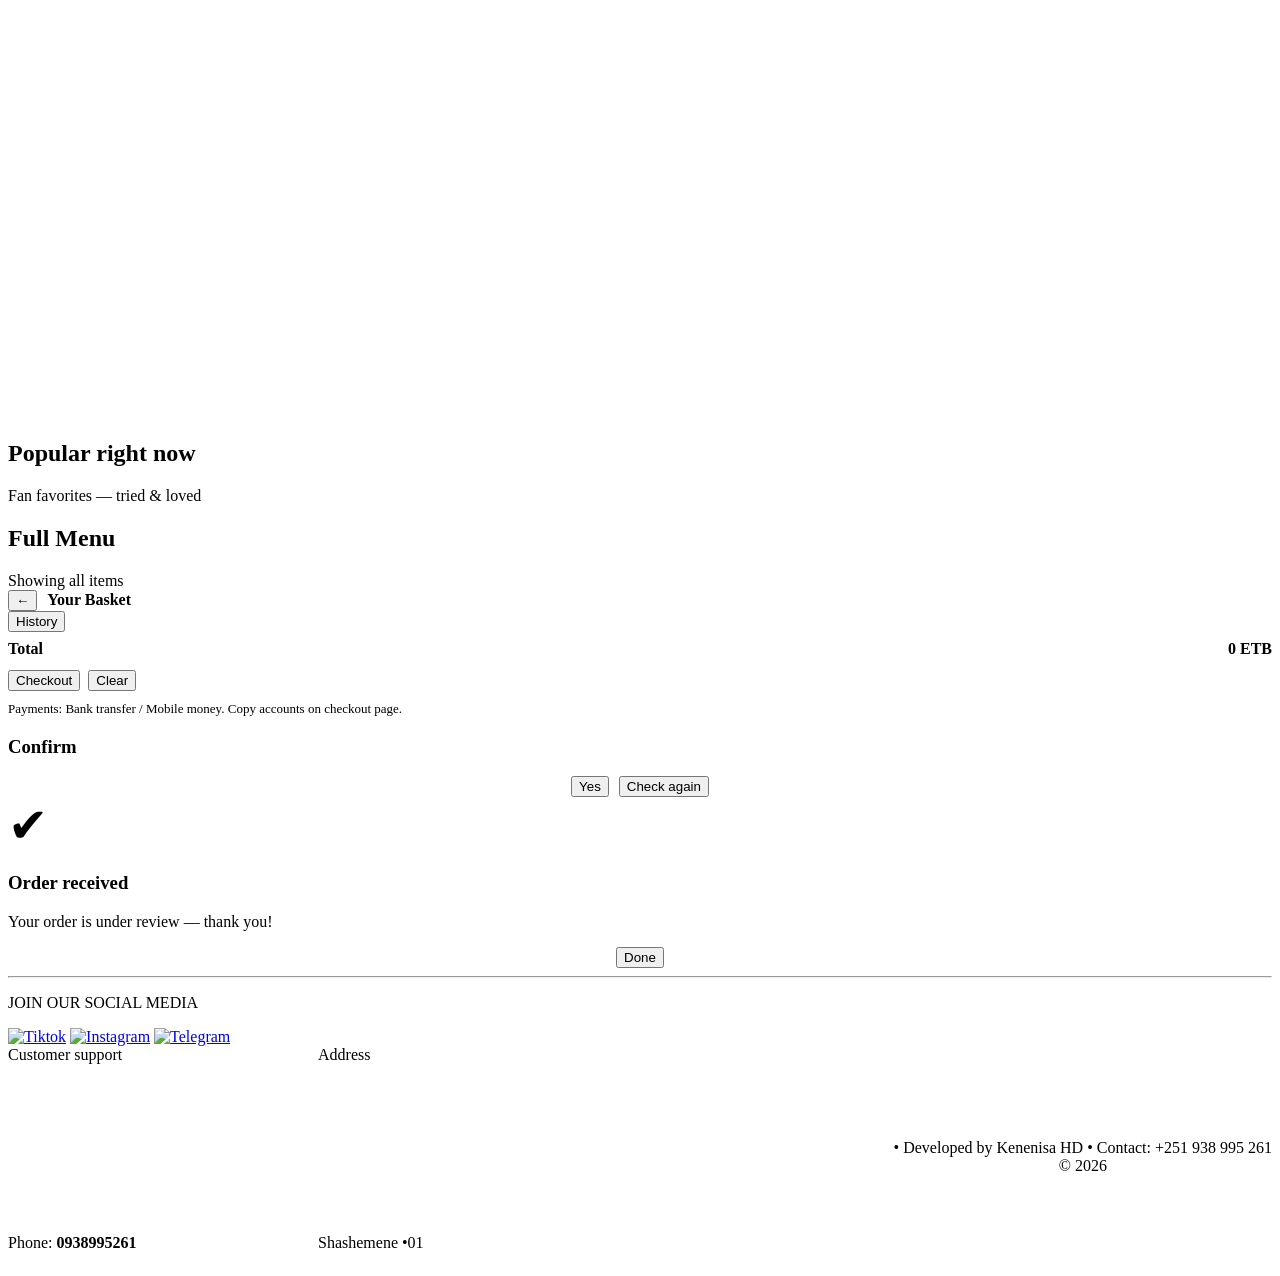
==== commit 4645f412: "Update index.html" ====
--- a/website/index.html
+++ b/website/index.html
@@ -6,16 +6,17 @@
     <meta name="viewport" content="width=device-width,initial-scale=1" />
     <title>Berisa Caffe — Home</title>
 
+    <!-- AOS animations -->
     <link href="https://unpkg.com/aos@2.3.4/dist/aos.css" rel="stylesheet">
-    <link rel="stylesheet" href="public/css/index.css">
-
+    <!-- Your main CSS -->
+    <link rel="stylesheet" href="/css/index.css">
 </head>
 
 <body>
 
     <header>
         <div class="brand">
-            <img style="background: transparent;" src="images/Icons/Logo.png" alt="logo" data-aos="fade-in"
+            <img style="background: transparent;" src="/images/Icons/Logo.png" alt="logo" data-aos="fade-in"
                 data-aos-duration="2000" onerror="this.style.display='none'">
             <h3 data-aos="fade-up" data-aos-duration="2200">CAFFE</h3>
         </div>
@@ -38,25 +39,21 @@
             </div>
         </div>
     </header>
-    <!-- style="background-image:url('https://images.unsplash.com/photo-1504674900247-0877df9cc836?auto=format&fit=crop&w=1600&q=80')"> -->
-    <!-- hero -->
+
+    <!-- Hero section -->
     <section class="hero" id="hero">
-        <!-- <div class="bg" id="heroBg"></div> -->
+        <video class="bg1" src="/images/bgvideo3.mp4" autoplay loop muted></video>
+        <video class="bg2" src="/images/bgvideo2.mp4" autoplay loop muted></video>
+        <video class="bg3" src="/images/bgvideo3.mp4" autoplay loop muted></video>
 
-        <video class="bg1" src="bgvideo3.mp4" autoplay loop muted></video>
-        <video class="bg2" src="bgvideo2.mp4" autoplay loop muted></video>
-        <video class="bg3" src="bgvideo3.mp4" autoplay loop muted></video>
-
-
-
-        <!-- <div class="overlay"></div> -->
         <div class="inner" data-aos="fade-up" data-aos-duration="2000">
             <h1>Food that makes you smile 🍕🍔🥤</h1>
             <p>Fresh pizza, burgers, juices & crafted drinks — prepared with care.</p>
             <div style="margin-top:12px" data-aos="fade-up" data-aos-duration="2300">
                 <button class="small-btn"
-                    onclick="document.getElementById('categoriesWrap').scrollIntoView({behavior:'smooth'})">Explore
-                    Menu</button>
+                    onclick="document.getElementById('categoriesWrap').scrollIntoView({behavior:'smooth'})">
+                    Explore Menu
+                </button>
                 <button class="small-btn" id="surpriseBtn">Surprise me 🎲</button>
             </div>
         </div>
@@ -88,7 +85,7 @@
         </section>
     </main>
 
-    <!-- Cart drawer (has close/back icon) -->
+    <!-- Cart drawer -->
     <aside class="cart-drawer" id="cartDrawer" aria-hidden="true">
         <div class="drawer-head">
             <div style="display:flex;align-items:center;gap:10px">
@@ -112,17 +109,18 @@
             <button class="small-btn" id="clearCart">Clear</button>
         </div>
 
-        <div style="margin-top:10px;color:var(--muted);font-size:13px">Payments: Bank transfer / Mobile money. Copy
-            accounts on checkout page.</div>
+        <div style="margin-top:10px;color:var(--muted);font-size:13px">Payments: Bank transfer / Mobile money. Copy accounts on checkout page.</div>
     </aside>
 
-    <!-- Centered modals -->
+    <!-- Modals -->
     <div class="modal" id="confirmModal">
         <div class="box">
             <h3 id="confirmTitle">Confirm</h3>
             <p id="confirmBody"></p>
-            <div style="display:flex;gap:10px;justify-content:center;margin-top:12px"><button class="checkout-btn"
-                    id="confirmYes">Yes</button><button class="small-btn" id="confirmNo">Check again</button></div>
+            <div style="display:flex;gap:10px;justify-content:center;margin-top:12px">
+                <button class="checkout-btn" id="confirmYes">Yes</button>
+                <button class="small-btn" id="confirmNo">Check again</button>
+            </div>
         </div>
     </div>
 
@@ -131,8 +129,7 @@
             <div style="font-size:48px;color:var(--green)">✔</div>
             <h3 id="successTitle">Order received</h3>
             <p id="successBody">Your order is under review — thank you!</p>
-            <div style="display:flex;justify-content:center;margin-top:12px"><button class="checkout-btn"
-                    id="successDone">Done</button></div>
+            <div style="display:flex;justify-content:center;margin-top:12px"><button class="checkout-btn" id="successDone">Done</button></div>
         </div>
     </div>
 
@@ -145,45 +142,33 @@
     <footer>
         <hr>
         <div class="social-media">
-
-            <p> JOIN OUR SOCIAL MEDIA</p>
+            <p>JOIN OUR SOCIAL MEDIA</p>
             <div class="social-link">
-                <a href="#">
-                    <img src="images/social-media/tiktok.png" alt="Tiktok"></a>
-                <a href="#">
-                    <img src="images/social-media/instagram.png" alt="Instagram"></a>
-                <a href="#">
-                    <img src="images/Icons/telegram.png" alt="Telegram"></a>
+                <a href="#"><img src="/images/social-media/tiktok.png" alt="Tiktok"></a>
+                <a href="#"><img src="/images/social-media/instagram.png" alt="Instagram"></a>
+                <a href="#"><img src="/images/Icons/telegram.png" alt="Telegram"></a>
             </div>
         </div>
-        <div
-            style="max-width:var(--maxw);margin:0 auto;display:flex;justify-content:space-between;gap:12px;flex-wrap:wrap;align-items:center">
-            <div style="display: flex; align-items: center; justify-content: center; gap: 10px;">
+        <div style="max-width:var(--maxw);margin:0 auto;display:flex;justify-content:space-between;gap:12px;flex-wrap:wrap;align-items:center">
+            <div style="display:flex;align-items:center;gap:10px;">
                 <div>
-                    <span>Customer support</span><br />
-                    <video src="images/Icons/tech-support.mp4" autoplay loop>
-
-                    </video>
-                    <p>Phone:<strong> 0938995261</strong></p>
+                    <span>Customer support</span><br>
+                    <video src="/images/Icons/tech-support.mp4" autoplay loop></video>
+                    <p>Phone: <strong>0938995261</strong></p>
                 </div>
-
                 <div>
-                    <span>Address</span><br />
-                    <video src="images/Icons/location.mp4" autoplay loop></video>
-                    <p> Shashemene •01</p>
+                    <span>Address</span><br>
+                    <video src="/images/Icons/location.mp4" autoplay loop></video>
+                    <p>Shashemene •01</p>
                 </div>
-
             </div>
-            <div style="color:var(--muted) ;text-align: center;">• Developed by Kenenisa HD• Contact: +251 938 995 261
-                <br> ©
-                2026
-            </div>
+            <div style="color:var(--muted);text-align:center;">• Developed by Kenenisa HD • Contact: +251 938 995 261<br>© 2026</div>
         </div>
     </footer>
 
+    <!-- Scripts -->
     <script src="https://unpkg.com/aos@2.3.4/dist/aos.js"></script>
+    <script type="module" src="/js/index.js"></script>
 
-    <script type="module" src="/public/js/index.js"></script>
 </body>
-
 </html>
